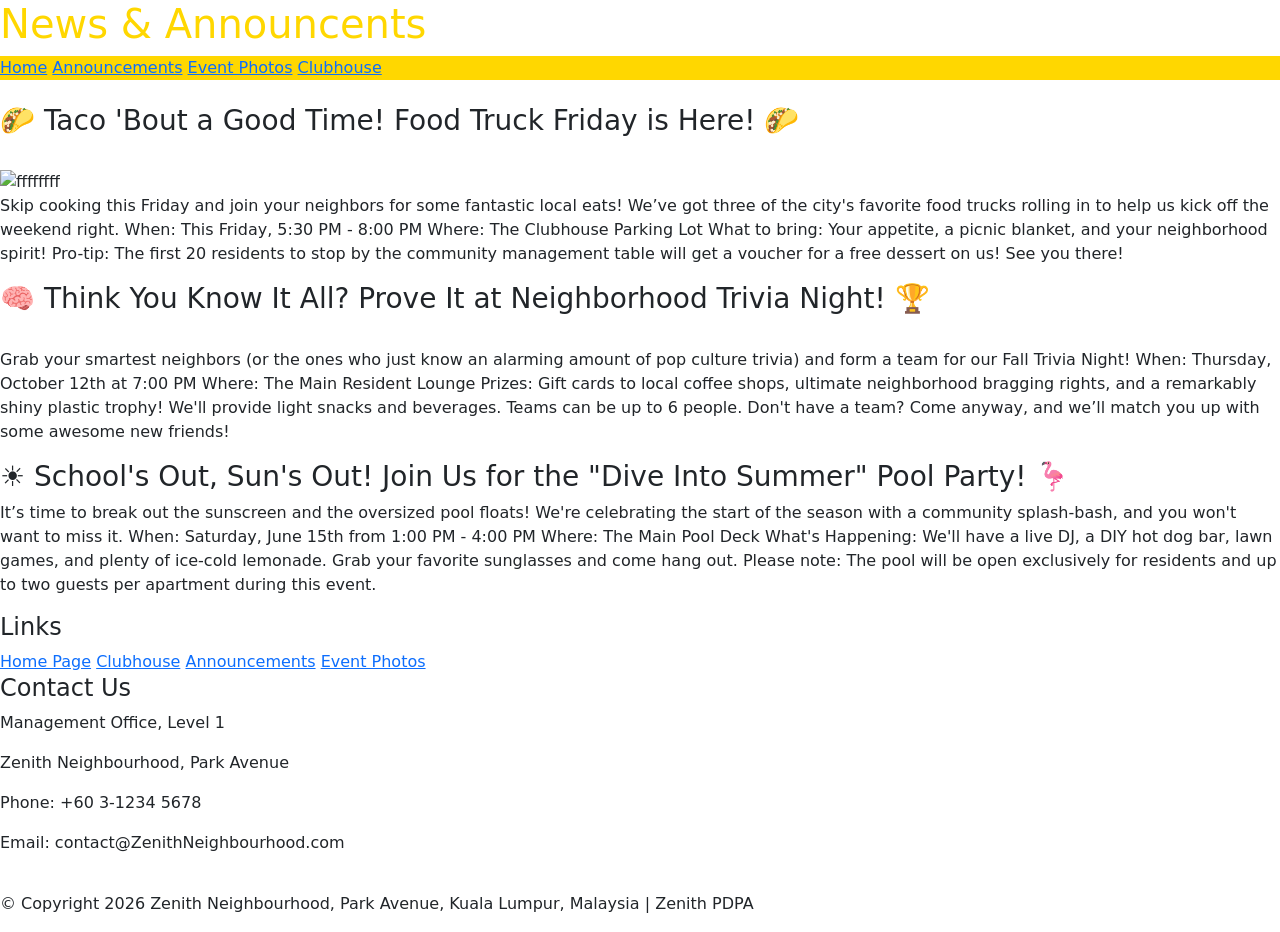
==== announcement.html @ f9e8121b "Add files via upload" ====
<!DOCTYPE html>
<html lang="en">
    
    <head>
        <meta charset="utf-8">
        <meta http-equiv="X-UA-Compatible" content="IE=edge">
        <title>Announcents</title>
        <meta name="description" content="">
        <meta name="viewport" content="width=device-width">
        <link href="https://cdn.jsdelivr.net/npm/bootstrap@5.3.8/dist/css/bootstrap.min.css" rel="stylesheet" integrity="sha384-sRIl4kxILFvY47J16cr9ZwB07vP4J8+LH7qKQnuqkuIAvNWLzeN8tE5YBujZqJLB" crossorigin="anonymous">
        <script src="https://cdn.jsdelivr.net/npm/bootstrap@5.3.8/dist/js/bootstrap.bundle.min.js" integrity="sha384-FKyoEForCGlyvwx9Hj09JcYn3nv7wiPVlz7YYwJrWVcXK/BmnVDxM+D2scQbITxI" crossorigin="anonymous"></script>
        <link href="Announcement.css" rel="stylesheet">
        <style>
            #wrapper {color: #FFD700;}
            #container {background-color: #FFD700;}
        </style>
    </head>
    <body>
        <div id="wrapper">
            <header><h1>News & Announcents</h1></header>

            <div id="container">
                <nav>
                    <a href="index.html">Home</a>
                    <a href="announcement.html">Announcements</a>
                    <a href="Event photo.html">Event Photos</a>
                    <a href="#pool_pic">Clubhouse</a>
                </nav>         
            </div>
        </div> 
        <br/>
        <div class="content">
            <div class="content-item">
                <h3>🌮 Taco 'Bout a Good Time! Food Truck Friday is Here! 🌮</h3>
                <br/>
                <img src="../Ch5 images/224.jpg" alt="ffffffff">
                
                <p>Skip cooking this Friday and join your neighbors for some fantastic local eats! We’ve got three of the city's favorite food trucks rolling in to help us kick off the weekend right.

                When: This Friday, 5:30 PM - 8:00 PM
                Where: The Clubhouse Parking Lot
                What to bring: Your appetite, a picnic blanket, and your neighborhood spirit!

                Pro-tip: The first 20 residents to stop by the community management table will get a voucher for a free dessert on us! See you there!</p>
                
            </div>
            <div class="content-item">
                    <h3>🧠 Think You Know It All? Prove It at Neighborhood Trivia Night! 🏆</h3>
                    <img src="" alt="">
                    <p>Grab your smartest neighbors (or the ones who just know an alarming amount of pop culture trivia) and form a team for our Fall Trivia Night!

                    When: Thursday, October 12th at 7:00 PM
                    Where: The Main Resident Lounge
                    Prizes: Gift cards to local coffee shops, ultimate neighborhood bragging rights, and a remarkably shiny plastic trophy!

                We'll provide light snacks and beverages. Teams can be up to 6 people. Don't have a team? Come anyway, and we’ll match you up with some awesome new friends!</p>
            </div>
            
            <div class="content-item">
                <h3>☀️ School's Out, Sun's Out! Join Us for the "Dive Into Summer" Pool Party! 🦩</h3>
                <p>It’s time to break out the sunscreen and the oversized pool floats! We're celebrating the start of the season with a community splash-bash, and you won't want to miss it.

                When: Saturday, June 15th from 1:00 PM - 4:00 PM
                Where: The Main Pool Deck
                What's Happening: We'll have a live DJ, a DIY hot dog bar, lawn games, and plenty of ice-cold lemonade.

                Grab your favorite sunglasses and come hang out. Please note: The pool will be open exclusively for residents and up to two guests per apartment during this event.</p>
            </div>
        </div>
        <footer>
        <div class="footer-links">
            <h4>Links</h4>
            <a href="index.html">Home Page</a>
            <a href="clubhouse.html">Clubhouse</a>
             <a href="announcement.html">Announcements</a>
            <a href="event_photo.html">Event Photos</a>
        </div>
        
        <div class="contact-info">
            <h4>Contact Us</h4>
            <p>Management Office, Level 1</p>
            <p>Zenith Neighbourhood, Park Avenue</p>
            <p>Phone: +60 3-1234 5678</p>
            <p>Email: contact@ZenithNeighbourhood.com</p>
        </div>

        <div class="footer-copyright">
            <hr style="border: 0; border-top: 1px solid rgba(255,255,255,0.2); margin-bottom: 20px;">
            <p>&copy; Copyright 2026 Zenith Neighbourhood, Park Avenue, Kuala Lumpur, Malaysia | Zenith PDPA</p>
        </div>
    </footer>
        
    </body>
</html>
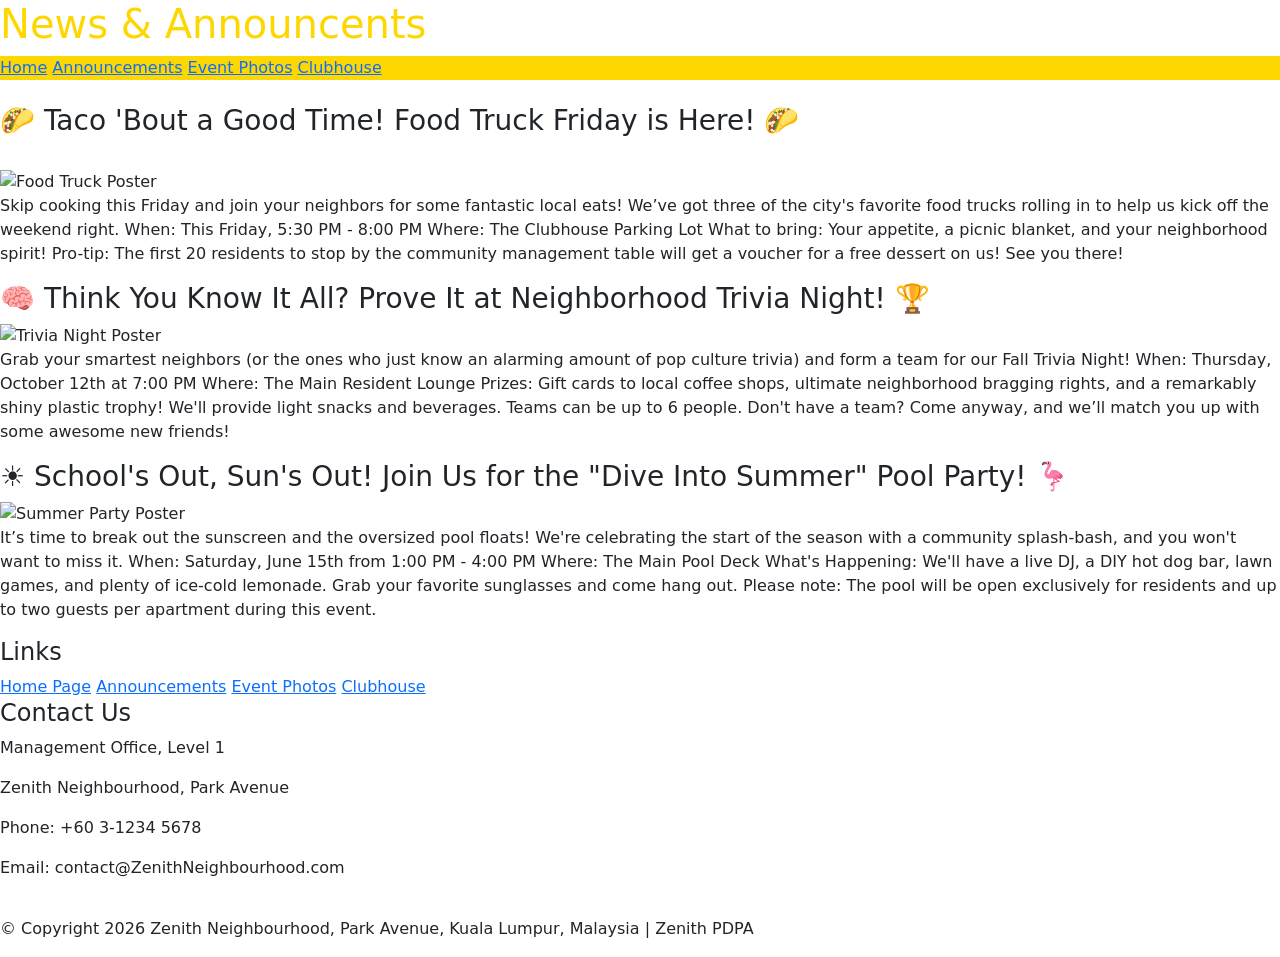
==== commit cfbb5885: "Update announcement.html" ====
--- a/announcement.html
+++ b/announcement.html
@@ -1,21 +1,21 @@
 <!DOCTYPE html>
 <html lang="en">
-    
     <head>
         <meta charset="utf-8">
         <meta http-equiv="X-UA-Compatible" content="IE=edge">
         <title>Announcents</title>
         <meta name="description" content="">
-        <meta name="viewport" content="width=device-width">
+        <meta name="viewport" content="width=device-width, initial-scale=1">
         <link href="https://cdn.jsdelivr.net/npm/bootstrap@5.3.8/dist/css/bootstrap.min.css" rel="stylesheet" integrity="sha384-sRIl4kxILFvY47J16cr9ZwB07vP4J8+LH7qKQnuqkuIAvNWLzeN8tE5YBujZqJLB" crossorigin="anonymous">
         <script src="https://cdn.jsdelivr.net/npm/bootstrap@5.3.8/dist/js/bootstrap.bundle.min.js" integrity="sha384-FKyoEForCGlyvwx9Hj09JcYn3nv7wiPVlz7YYwJrWVcXK/BmnVDxM+D2scQbITxI" crossorigin="anonymous"></script>
-        <link href="Announcement.css" rel="stylesheet">
+        <link href="Announce (2).css" rel="stylesheet">
         <style>
             #wrapper {color: #FFD700;}
             #container {background-color: #FFD700;}
         </style>
     </head>
     <body>
+        <!--Header the top of the page-->
         <div id="wrapper">
             <header><h1>News & Announcents</h1></header>
 
@@ -23,17 +23,18 @@
                 <nav>
                     <a href="index.html">Home</a>
                     <a href="announcement.html">Announcements</a>
-                    <a href="Event photo.html">Event Photos</a>
-                    <a href="#pool_pic">Clubhouse</a>
+                    <a href="event_photo.html">Event Photos</a>
+                    <a href="clubhouse.html">Clubhouse</a>
                 </nav>         
             </div>
         </div> 
         <br/>
+        <!--Main contents-->
         <div class="content">
             <div class="content-item">
                 <h3>🌮 Taco 'Bout a Good Time! Food Truck Friday is Here! 🌮</h3>
                 <br/>
-                <img src="../Ch5 images/224.jpg" alt="ffffffff">
+                <img src="announcement(ft).png" alt="Food Truck Poster">
                 
                 <p>Skip cooking this Friday and join your neighbors for some fantastic local eats! We’ve got three of the city's favorite food trucks rolling in to help us kick off the weekend right.
 
@@ -46,7 +47,7 @@
             </div>
             <div class="content-item">
                     <h3>🧠 Think You Know It All? Prove It at Neighborhood Trivia Night! 🏆</h3>
-                    <img src="" alt="">
+                    <img src="announcement(tn).png" alt="Trivia Night Poster">
                     <p>Grab your smartest neighbors (or the ones who just know an alarming amount of pop culture trivia) and form a team for our Fall Trivia Night!
 
                     When: Thursday, October 12th at 7:00 PM
@@ -58,6 +59,7 @@
             
             <div class="content-item">
                 <h3>☀️ School's Out, Sun's Out! Join Us for the "Dive Into Summer" Pool Party! 🦩</h3>
+                <img src="announcement(s).png" alt="Summer Party Poster">
                 <p>It’s time to break out the sunscreen and the oversized pool floats! We're celebrating the start of the season with a community splash-bash, and you won't want to miss it.
 
                 When: Saturday, June 15th from 1:00 PM - 4:00 PM
@@ -68,27 +70,27 @@
             </div>
         </div>
         <footer>
-        <div class="footer-links">
-            <h4>Links</h4>
-            <a href="index.html">Home Page</a>
-            <a href="clubhouse.html">Clubhouse</a>
-             <a href="announcement.html">Announcements</a>
-            <a href="event_photo.html">Event Photos</a>
-        </div>
-        
-        <div class="contact-info">
-            <h4>Contact Us</h4>
-            <p>Management Office, Level 1</p>
-            <p>Zenith Neighbourhood, Park Avenue</p>
-            <p>Phone: +60 3-1234 5678</p>
-            <p>Email: contact@ZenithNeighbourhood.com</p>
-        </div>
+            <!--links to other pages similar to navbar for easier access-->
+            <div class="footer-links">
+                <h4>Links</h4>
+                <a href="index.html">Home Page</a>
+                <a href="announcement.html">Announcements</a>
+                <a href="event_photo.html">Event Photos</a>
+                <a href="clubhouse.html">Clubhouse</a>
+            </div>
+            
+            <div class="contact-info">
+                <h4>Contact Us</h4>
+                <p>Management Office, Level 1</p>
+                <p>Zenith Neighbourhood, Park Avenue</p>
+                <p>Phone: +60 3-1234 5678</p>
+                <p>Email: contact@ZenithNeighbourhood.com</p>
+            </div>
 
-        <div class="footer-copyright">
-            <hr style="border: 0; border-top: 1px solid rgba(255,255,255,0.2); margin-bottom: 20px;">
-            <p>&copy; Copyright 2026 Zenith Neighbourhood, Park Avenue, Kuala Lumpur, Malaysia | Zenith PDPA</p>
-        </div>
-    </footer>
-        
+            <div class="footer-copyright">
+                <hr style="border: 0; border-top: 1px solid rgba(255,255,255,0.2); margin-bottom: 20px;">
+                <p>&copy; Copyright 2026 Zenith Neighbourhood, Park Avenue, Kuala Lumpur, Malaysia | Zenith PDPA</p>
+            </div>
+        </footer> 
     </body>
-</html>+</html>
